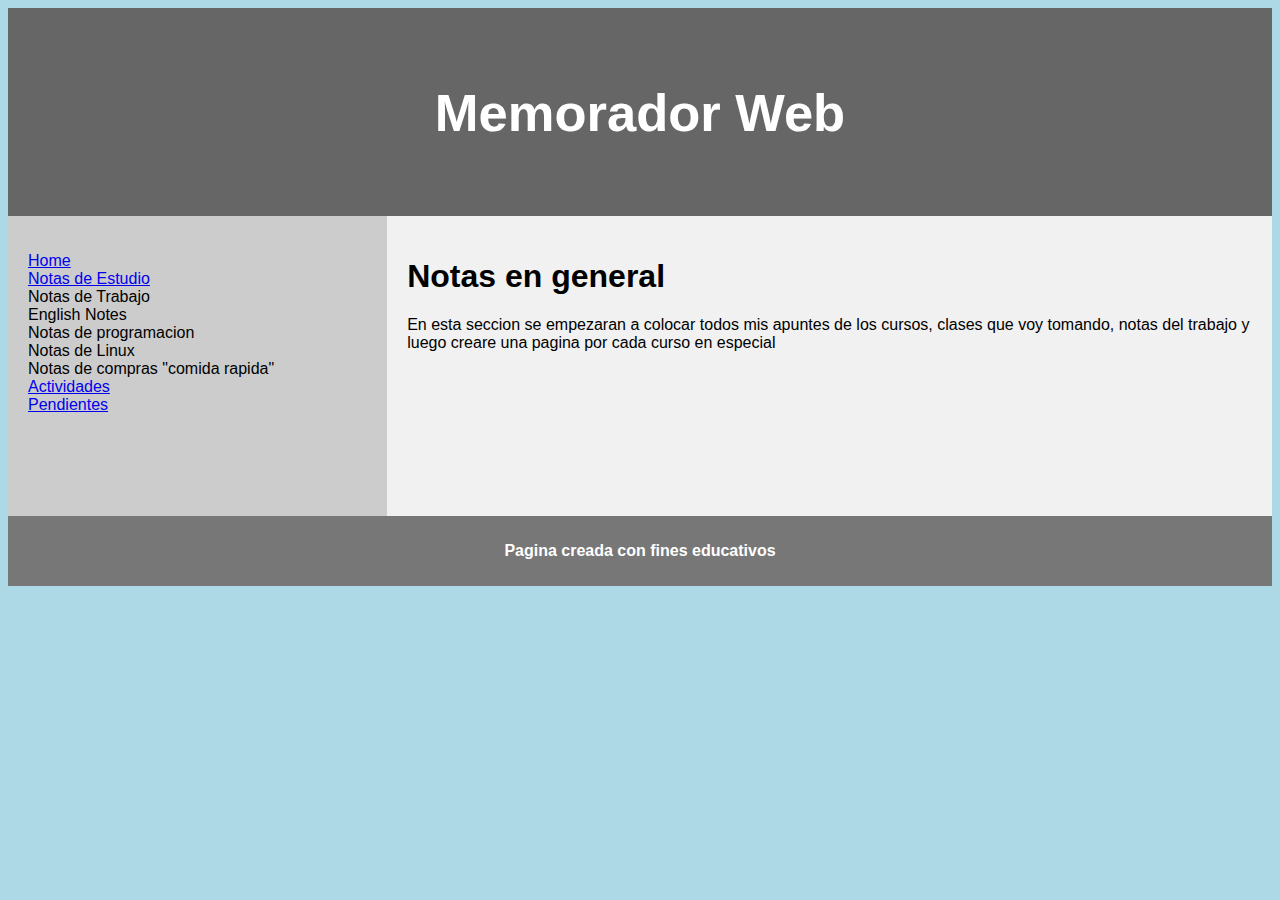
==== index.html @ 69332024 "subiendo el repositorio version 1" ====
<!DOCTYPE html>
<html lang="en">
<head>
    <meta charset="UTF-8">
    <meta http-equiv="X-UA-Compatible" content="IE=edge">
    <meta name="viewport" content="width=device-width, initial-scale=1.0">
    <title>
        Memorador Web
    </title>
    <link rel="stylesheet" href="./styles/styles.css">

</head>
<body>
    <header>
        <h2>Memorador Web</h2>
    </header>

    <section>
        <nav>
            <ul>
                <li><a href="#">Home</a></li>
                <li><a href="estudio.html">Notas de Estudio</a></li>
                <li><a href=""></a>Notas de Trabajo</li>
                <li><a href=""></a>English Notes</li>
                <li><a href=""></a>Notas de programacion</li>
                <li><a href=""></a>Notas de Linux</li>
                <li><a href=""></a>Notas de compras "comida rapida"</li>
                <li><a href="#">Actividades</a></li>
                <li><a href="pending.html">Pendientes</a></li>
            </ul>
        </nav>
        <article>
            <h1>Notas en general</h1>
            <p>En esta seccion se empezaran a colocar todos mis apuntes de los cursos, clases que 
                voy tomando, notas del trabajo y luego creare una pagina por cada curso en especial
            </p>
        </article>
    </section>
    <footer>
        <p><b>Pagina creada con fines educativos</b></p>
    </footer>
</body>
</html>
---- styles/styles.css ----
*{
    box-sizing: border-box;
}
body {
    font-family: Arial, Helvetica, sans-serif;
    background-color: lightblue;
}


/* Style the header*/
header{
    background-color: #666;
    padding: 30px;
    text-align: center;
    font-size: 35px;
    color: white;

}
/* Create two columns/boxes that floats next to each other */
nav {
    float: left;
    width: 30%;
    height: 300px; /* only for demonstration, should be removed */
    background: #ccc;
    padding: 20px;

}
/* Style the list inside the menu*/
nav ul {
    list-style-type: none;
    padding: 0;

}
article {
    float: left;
    padding: 20px;
    width: 70%;
    background-color: #f1f1f1;
    height: 300px;

}
/* Clear floats after the columns */
section {
    content: "";
    display: table;
    clear: both;

}
/* Style the footer*/
footer {
    background-color: #777;
    padding: 10px;
    text-align: center;
    color: white;

}
@media(max-width:600px){
    nav, article {
        width: 100%;
        height: auto;
    }
}
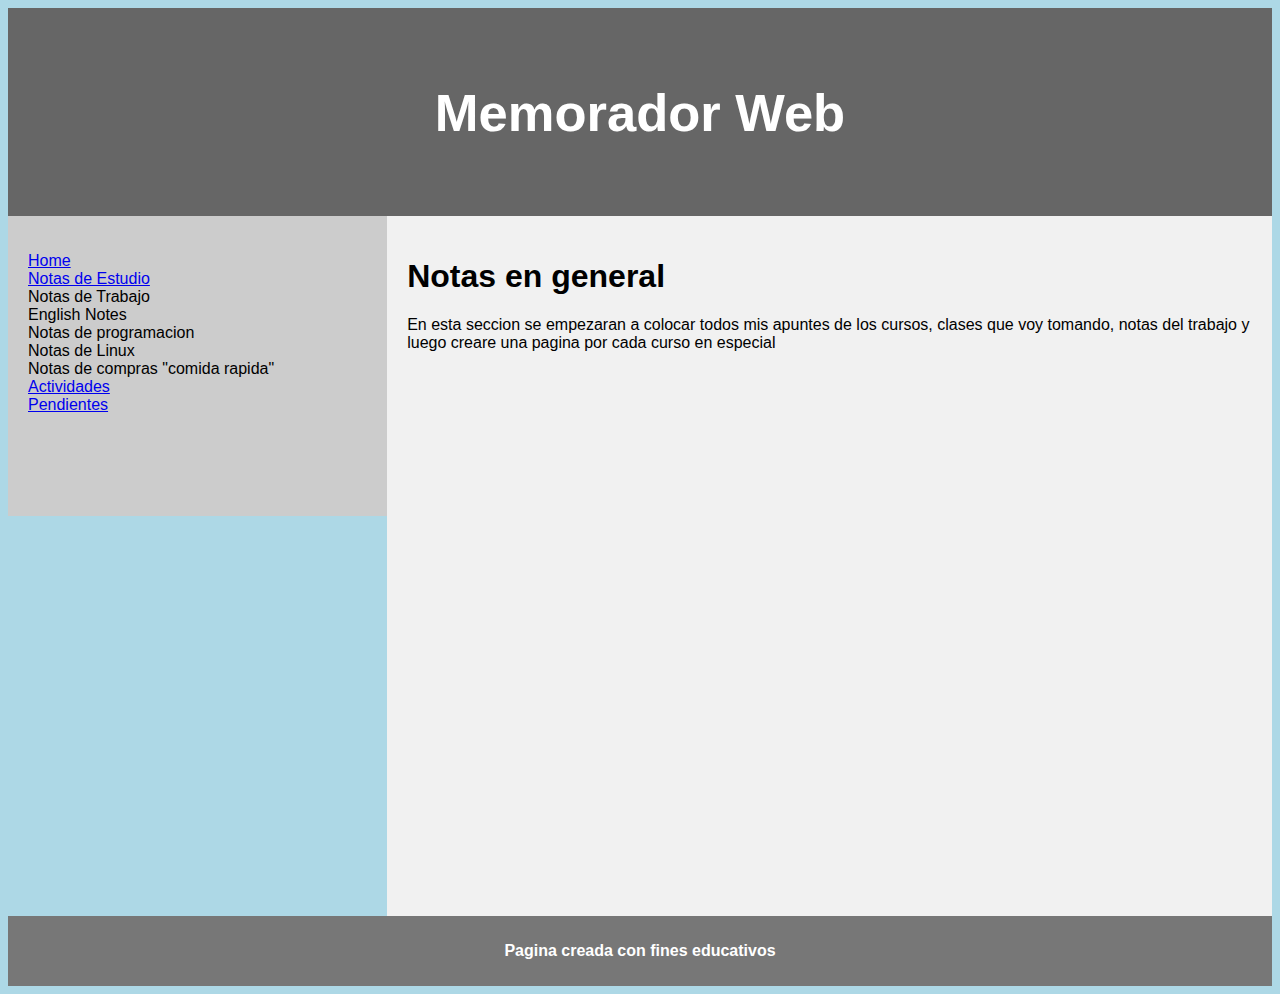
==== commit dc92e48f: "se crea la web page para los comandos de linux" ====
--- a/index.html
+++ b/index.html
@@ -20,10 +20,10 @@
             <ul>
                 <li><a href="#">Home</a></li>
                 <li><a href="estudio.html">Notas de Estudio</a></li>
-                <li><a href=""></a>Notas de Trabajo</li>
+                <li><a href="work-notes.html"></a>Notas de Trabajo</li>
                 <li><a href=""></a>English Notes</li>
                 <li><a href=""></a>Notas de programacion</li>
-                <li><a href=""></a>Notas de Linux</li>
+                <li><a href="severalinux.html"></a>Notas de Linux</li>
                 <li><a href=""></a>Notas de compras "comida rapida"</li>
                 <li><a href="#">Actividades</a></li>
                 <li><a href="pending.html">Pendientes</a></li>
--- a/styles/styles.css
+++ b/styles/styles.css
@@ -36,7 +36,7 @@
     padding: 20px;
     width: 70%;
     background-color: #f1f1f1;
-    height: 300px;
+    height: 700px;
 
 }
 /* Clear floats after the columns */
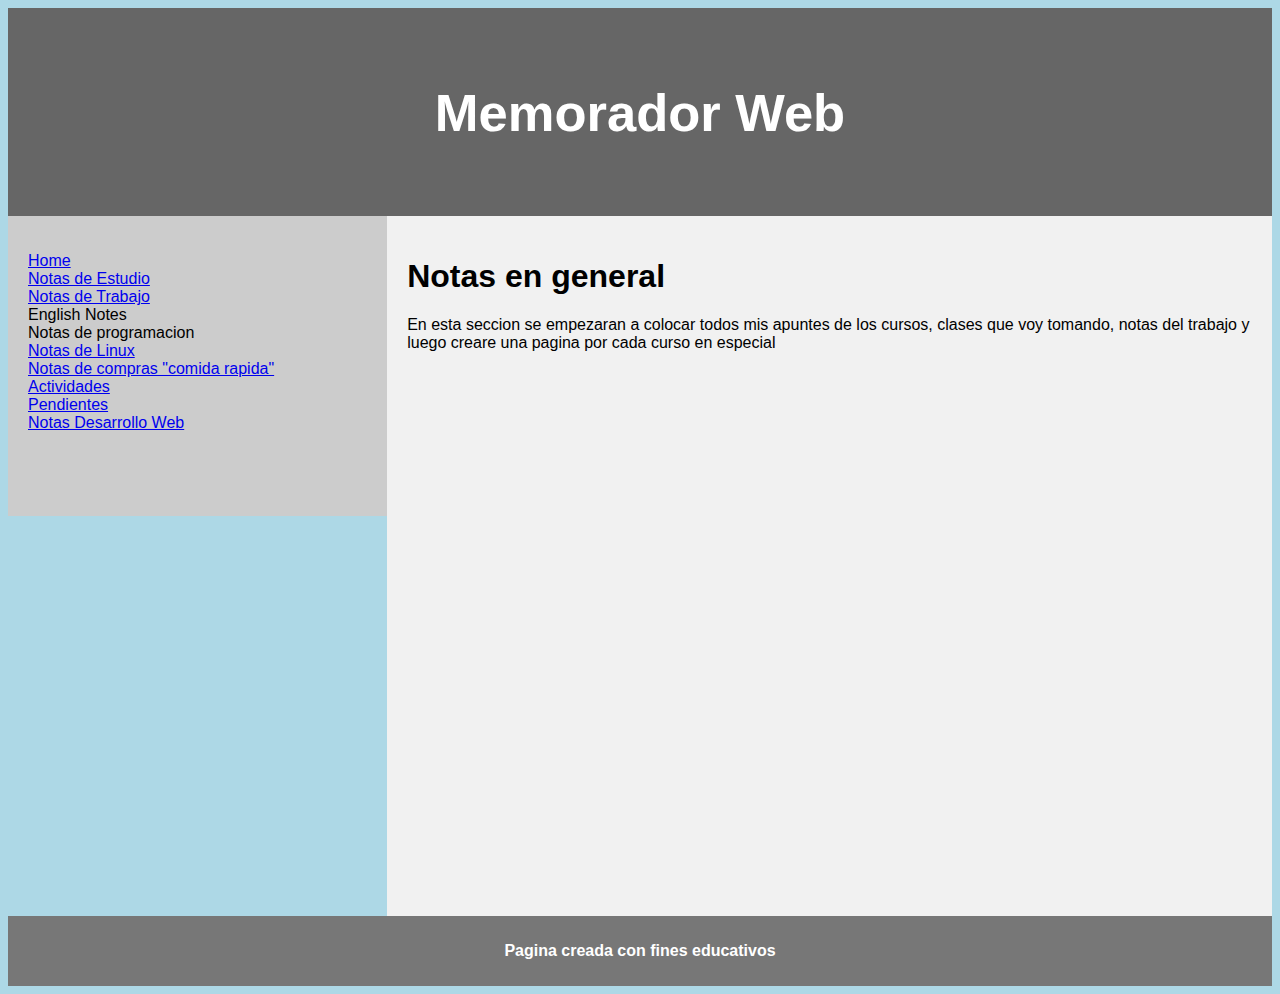
==== commit 7793a65b: "se organiza el menu principal" ====
--- a/index.html
+++ b/index.html
@@ -18,15 +18,16 @@
     <section>
         <nav>
             <ul>
-                <li><a href="#">Home</a></li>
+                <li><a href="index.html">Home</a></li>
                 <li><a href="estudio.html">Notas de Estudio</a></li>
-                <li><a href="work-notes.html"></a>Notas de Trabajo</li>
-                <li><a href=""></a>English Notes</li>
-                <li><a href=""></a>Notas de programacion</li>
-                <li><a href="severalinux.html"></a>Notas de Linux</li>
-                <li><a href=""></a>Notas de compras "comida rapida"</li>
+                <li><a href="work-notes.html">Notas de Trabajo</a></li>
+                <li><a href="#"></a>English Notes</li>
+                <li><a href="#"></a>Notas de programacion</li>
+                <li><a href="severalinux.html">Notas de Linux</a></li>
+                <li><a href="#">Notas de compras "comida rapida"</a></li>
                 <li><a href="#">Actividades</a></li>
                 <li><a href="pending.html">Pendientes</a></li>
+                <li><a href="#">Notas Desarrollo Web</a></li>
             </ul>
         </nav>
         <article>
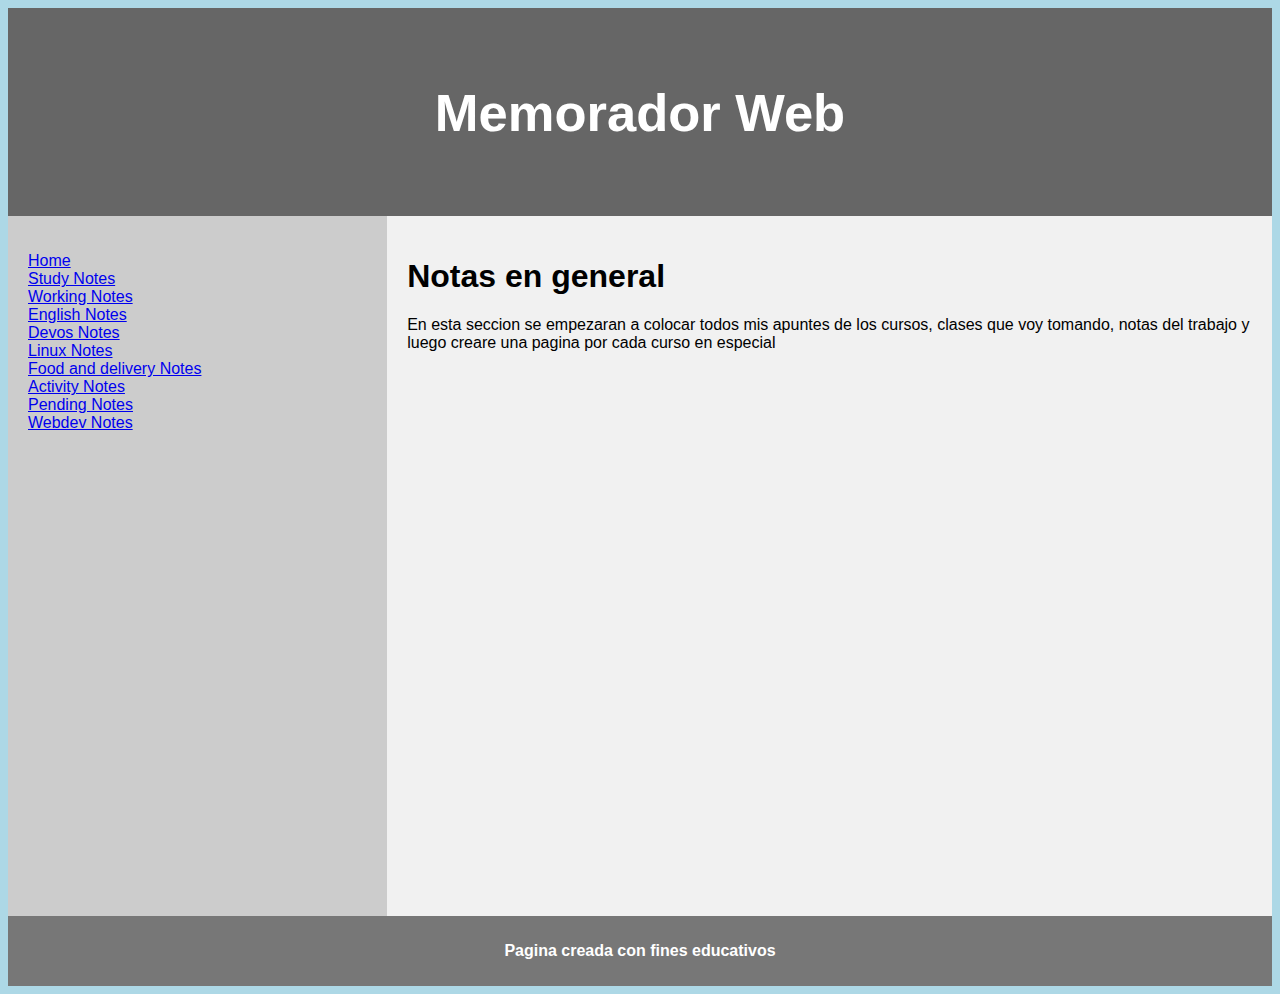
==== commit f076c812: "agregue la propiedad height para nav 700px" ====
--- a/index.html
+++ b/index.html
@@ -19,15 +19,15 @@
         <nav>
             <ul>
                 <li><a href="index.html">Home</a></li>
-                <li><a href="estudio.html">Notas de Estudio</a></li>
-                <li><a href="work-notes.html">Notas de Trabajo</a></li>
-                <li><a href="#"></a>English Notes</li>
-                <li><a href="#"></a>Notas de programacion</li>
-                <li><a href="severalinux.html">Notas de Linux</a></li>
-                <li><a href="#">Notas de compras "comida rapida"</a></li>
-                <li><a href="#">Actividades</a></li>
-                <li><a href="pending.html">Pendientes</a></li>
-                <li><a href="#">Notas Desarrollo Web</a></li>
+                <li><a href="estudio.html">Study Notes</a></li>
+                <li><a href="work-notes.html">Working Notes</a></li>
+                <li><a href="#">English Notes</a></li>
+                <li><a href="#">Devos Notes</a></li>
+                <li><a href="severalinux.html">Linux Notes</a></li>
+                <li><a href="foodelivery.html">Food and delivery Notes</a></li>
+                <li><a href="#">Activity Notes</a></li>
+                <li><a href="pending.html">Pending Notes</a></li>
+                <li><a href="#">Webdev Notes</a></li>
             </ul>
         </nav>
         <article>
--- a/styles/styles.css
+++ b/styles/styles.css
@@ -20,7 +20,7 @@
 nav {
     float: left;
     width: 30%;
-    height: 300px; /* only for demonstration, should be removed */
+    height: 700px; /* only for demonstration, should be removed */
     background: #ccc;
     padding: 20px;
 
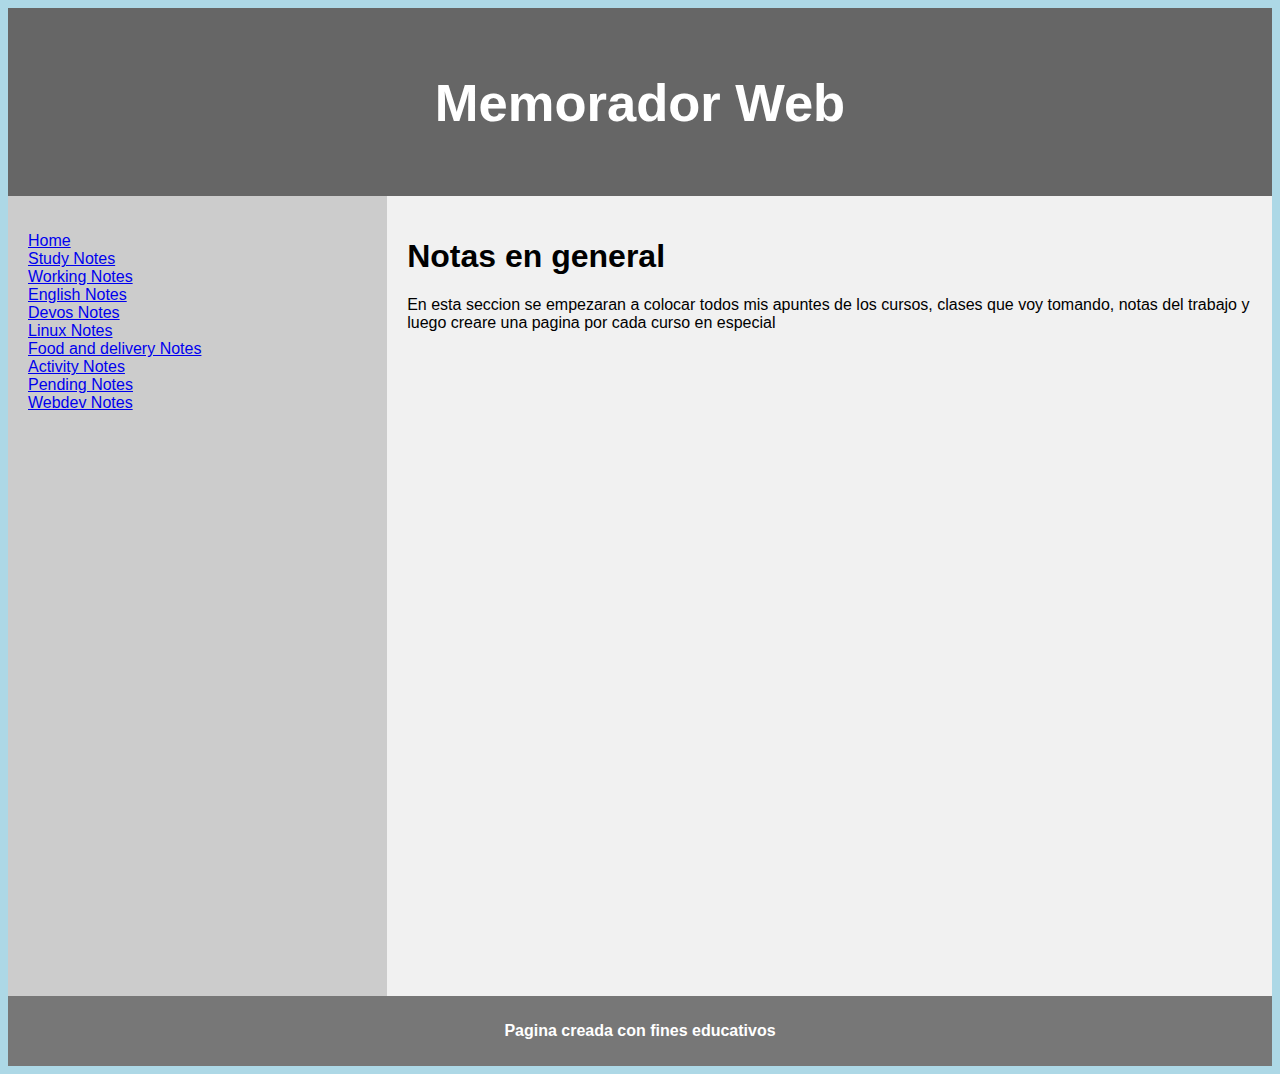
==== commit 6819cd5b: "cambios en el menu general" ====
--- a/index.html
+++ b/index.html
@@ -21,13 +21,13 @@
                 <li><a href="index.html">Home</a></li>
                 <li><a href="estudio.html">Study Notes</a></li>
                 <li><a href="work-notes.html">Working Notes</a></li>
-                <li><a href="#">English Notes</a></li>
-                <li><a href="#">Devos Notes</a></li>
+                <li><a href="english.html">English Notes</a></li>
+                <li><a href="devos.html">Devos Notes</a></li>
                 <li><a href="severalinux.html">Linux Notes</a></li>
                 <li><a href="foodelivery.html">Food and delivery Notes</a></li>
-                <li><a href="#">Activity Notes</a></li>
+                <li><a href="activity.html">Activity Notes</a></li>
                 <li><a href="pending.html">Pending Notes</a></li>
-                <li><a href="#">Webdev Notes</a></li>
+                <li><a href="webdev.html">Webdev Notes</a></li>
             </ul>
         </nav>
         <article>
--- a/styles/styles.css
+++ b/styles/styles.css
@@ -10,7 +10,7 @@
 /* Style the header*/
 header{
     background-color: #666;
-    padding: 30px;
+    padding: 20px;
     text-align: center;
     font-size: 35px;
     color: white;
@@ -20,7 +20,7 @@
 nav {
     float: left;
     width: 30%;
-    height: 700px; /* only for demonstration, should be removed */
+    height: 800px; /* only for demonstration, should be removed */
     background: #ccc;
     padding: 20px;
 
@@ -36,7 +36,7 @@
     padding: 20px;
     width: 70%;
     background-color: #f1f1f1;
-    height: 700px;
+    height: 800px;
 
 }
 /* Clear floats after the columns */
@@ -46,6 +46,9 @@
     clear: both;
 
 }
+
+
+
 /* Style the footer*/
 footer {
     background-color: #777;
